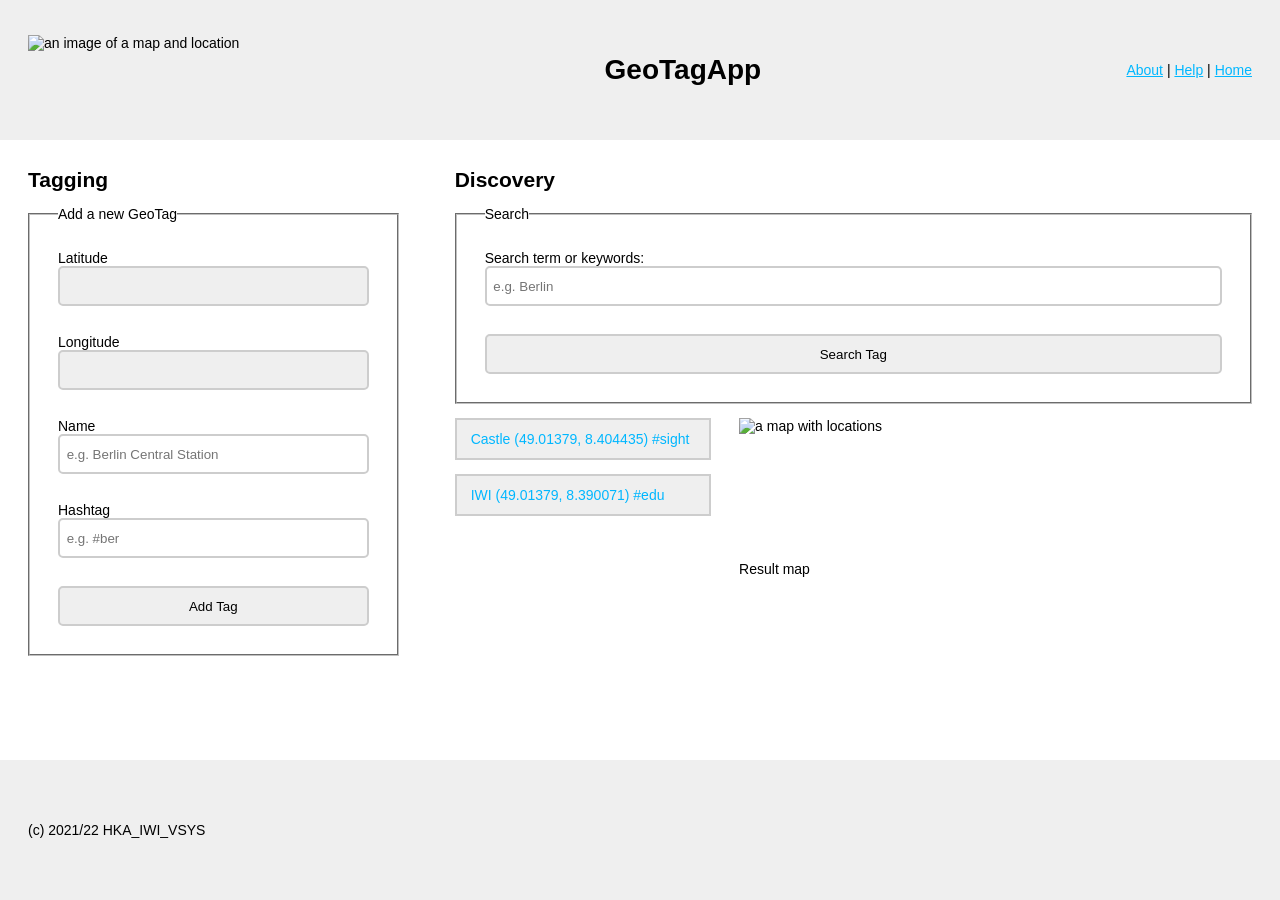
==== Aufgabe2/gta_v2/public/index.html @ 54c01736 "feat: copies component implementations from Aufgabe1 to Aufgabe2" ====
<!DOCTYPE html>

<!-- File origin: VS1LAB A1a -->

<html lang="en">

<head>
    <meta charset="UTF-8">
    <meta name="viewport" content="width=device-width, initial-scale=1.0">
    <title>GeoTagApp</title>
    <link rel="stylesheet" href="./stylesheets/style.css"/>
    <meta name="viewport" content="width=device-width, initial-scale=1.0">
</head>

<body>
<header class="header">
    <img src="./images/location.png" class="header__image" alt="an image of a map and location">
    <h1 class="header__title">GeoTagApp</h1>
    <nav class="header__navigation">
        <a href="#">About</a> | <a href="#">Help</a> | <a href="/">Home</a>
    </nav>
</header>

<main class="main">
    <section class="main__tagging tagging">
        <h2>Tagging</h2>

        <!-- ############### VS1Lab 1a Form 1 Start -->
        <form id="tag-form" action="/tagging" method="post">
            <!-- ... your code here ... -->
            <fieldset>
                <legend>Add a new GeoTag</legend>
                <div class="form-field">
                    <label for="latitude">
                        Latitude
                    </label>
                    <input type="text"
                           disabled
                           id="latitude"
                           name="latitude"/>
                </div>
                <div class="form-field">
                    <label for="longitude">
                        Longitude
                    </label>
                    <input type="text"
                           disabled
                           id="longitude"
                           name="longitude"/>
                </div>
                <div class="form-field">
                    <label for="name">
                        Name
                    </label>
                    <input type="text"
                           id="name"
                           name="Name"
                           pattern="[A-Za-z]{1,10}"
                           placeholder="e.g. Berlin Central Station"
                           required/>

                </div>
                <div class="form-field">
                    <label for="hashtag">
                        Hashtag
                    </label>
                    <input type="text"
                           id="hashtag"
                           name="hashtag"
                           pattern="^#\w+"
                           placeholder="e.g. #ber"/>
                </div>
                <div class="form-field">
                    <input type="submit"
                           class="form-submit"
                           value="Add Tag"/>
                </div>
            </fieldset>


        </form>
        <!-- ############### VS1Lab 1a Form 1 End -->

    </section>

    <section class="main__discovery discovery">
        <h2 class="discovery__title">Discovery</h2>

        <!-- ############### VS1Lab 1a Form 2 Start -->
        <form class="discovery__search" id="discoveryFilterForm" action="/discovery" method="post">

            <fieldset>
                <legend>Search</legend>
                <div class="form-field">
                    <label for="search">
                        Search term or keywords:
                    </label>
                    <input type="text"
                           placeholder="e.g. Berlin"
                           id="search"
                           name="search"
                           required/>
                </div>
                <div class="form-field">
                    <input type="submit"
                           class="form-submit"
                           value="Search Tag"/>
                </div>
            </fieldset>


        </form>
        <!-- ############### VS1Lab 1a Form 2 End -->

        <div class="discovery__wrapper">
            <div class="discovery__taglist">
                <ul class="discovery__results" id="discoveryResults">
                    <li>Castle (49.01379, 8.404435) #sight</li>
                    <li>IWI (49.01379, 8.390071) #edu</li>
                </ul>
            </div>

            <div id="map" class="discovery__map">
                <img src="./images/mapview.jpg" alt="a map with locations" id="mapView"/>
                <span>Result map</span>
            </div>
        </div>
    </section>

</main>

<footer class="footer">
    <span>(c) 2021/22 HKA_IWI_VSYS</span>
</footer>
</body>

</html>
---- Aufgabe2/gta_v2/public/stylesheets/style.css ----
/*
  File origin: VS1LAB A1b  

  CSS style is BEM. Classes used for CSS, IDs for JavaScript querying (future use).
  CSS variables used for clarity and themability (e.g. through SSR). 
  Inherited box sizing used for ease of including 3rd party content-box components.
*/

/* Global styling */

html {
    box-sizing: border-box;
}

* {
    margin: 0;
    padding: 0;

    /* This approach prevents issues with 3rd party content-box components */
    box-sizing: inherit;
}


/* Variables (example: see declaration for "a" below) */

:root {
    --link-color: #00B7FF;
    --background-color: #efefef;
    --border-color: #cdcdcd;
    --gray-color: #666;
}


/* HTML element styles */

body {
    font: 14px "Lucida Grande", Helvetica, Arial, sans-serif;
    display: flex;
    flex-direction: column;
    min-height: 100vh;
}

a {
    color: var(--link-color);
}

/* ### TODO ### Styles for other HTML elements */

input {
    height: 3em;
    padding: 0.5em;
    border: 2px solid var(--border-color);
    border-radius: 5px;
}

input:disabled {
    background: var(--background-color);
}

/* Grid styles (no changes required) */

.row {
    width: 100%;
    display: flex;
    justify-content: space-between;
    flex: 1;
}

.col-1 {
    width: calc(8.33% - 1rem);
}

.col-2 {
    width: calc(16.66% - 1rem);
}

.col-3 {
    width: calc(25% - 1rem);
}

.col-4 {
    width: calc(33.33% - 1rem);
}

.col-5 {
    width: calc(41.66% - 1rem);
}

.col-6 {
    width: calc(50% - 1rem);
}

.col-7 {
    width: calc(58.33% - 1rem);
}

.col-8 {
    width: calc(66.66% - 1rem);
}

.col-9 {
    width: calc(75% - 1rem);
}

.col-10 {
    width: calc(83.33% - 1rem);
}

.col-11 {
    width: calc(91.66% - 1rem);
}

.col-12 {
    width: calc(100% - 1rem);
}


/* ### TODO ### Styles for Header Component */

.header {
    top: 0;
    width: 100%;
    height: 10em;

    display: flex;
    flex-direction: row;
    align-items: center;
    gap: 1em;

    padding: 0 2em;
    background: var(--background-color);
}


.header__image {
    height: 5em;
}

.header__title {
    flex: 1;
    text-align: center;
}


/* ### TODO ### Styles for Main Component */


.main {
    flex: 1;

    display: grid;
    grid-template-columns: 4fr 8fr;
    grid-template-areas: 'main__tagging main__discovery';

    overflow: scroll;
}


/* ### TODO ### Styles for Tagging component */

.main__tagging,
.main__discovery {
    padding: 2em;
    display: flex;
    flex-direction: column;
    gap: 1em;
    align-items: stretch;
}

#tag-form > fieldset,
#discoveryFilterForm > fieldset {
    padding: 2em;
    display: flex;
    flex-direction: column;
    gap: 2em;
    align-items: stretch;
}

.form-field {
    display: flex;
    flex-direction: column;
}

/* ### TODO ### Styles for Discovery component */

.main__discovery {
    padding: 2em;
}

.discovery__wrapper {
    display: grid;
    grid-template-columns: 1fr 2fr;
    grid-template-areas: 'discovery__results discovery__map';
    gap: 2em;
}

#discoveryResults {
    display: flex;
    flex-direction: column;
    gap: 1em;

    list-style-type: none;
}

#discoveryResults > li {
    border: 2px solid var(--border-color);
    background: var(--background-color);
    color: var(--link-color);
    height: 3em;
    padding-left: 1em;
    align-content: center;
}

.discovery__map {
    display: flex;
    flex-direction: column;
    justify-self: start;
}
#mapView {
    width: 100%;
    /* max-height: 100%; */
    aspect-ratio: 1/1;
}

/* ### TODO ### Styles for Footer Component */

.footer {
    width: 100%;
    height: 10em;
    bottom: 0;
    background: var(--background-color);
    padding-left: 2em;
    align-content: center;
}

/* ### TODO ### Media Queries */

@media (orientation: portrait) {
    .main {
        display: flex;
        flex-direction: column;
    }
    .discovery__wrapper {
        display: flex;
        flex-direction: column;
    }
}

/* ... your code here ... */
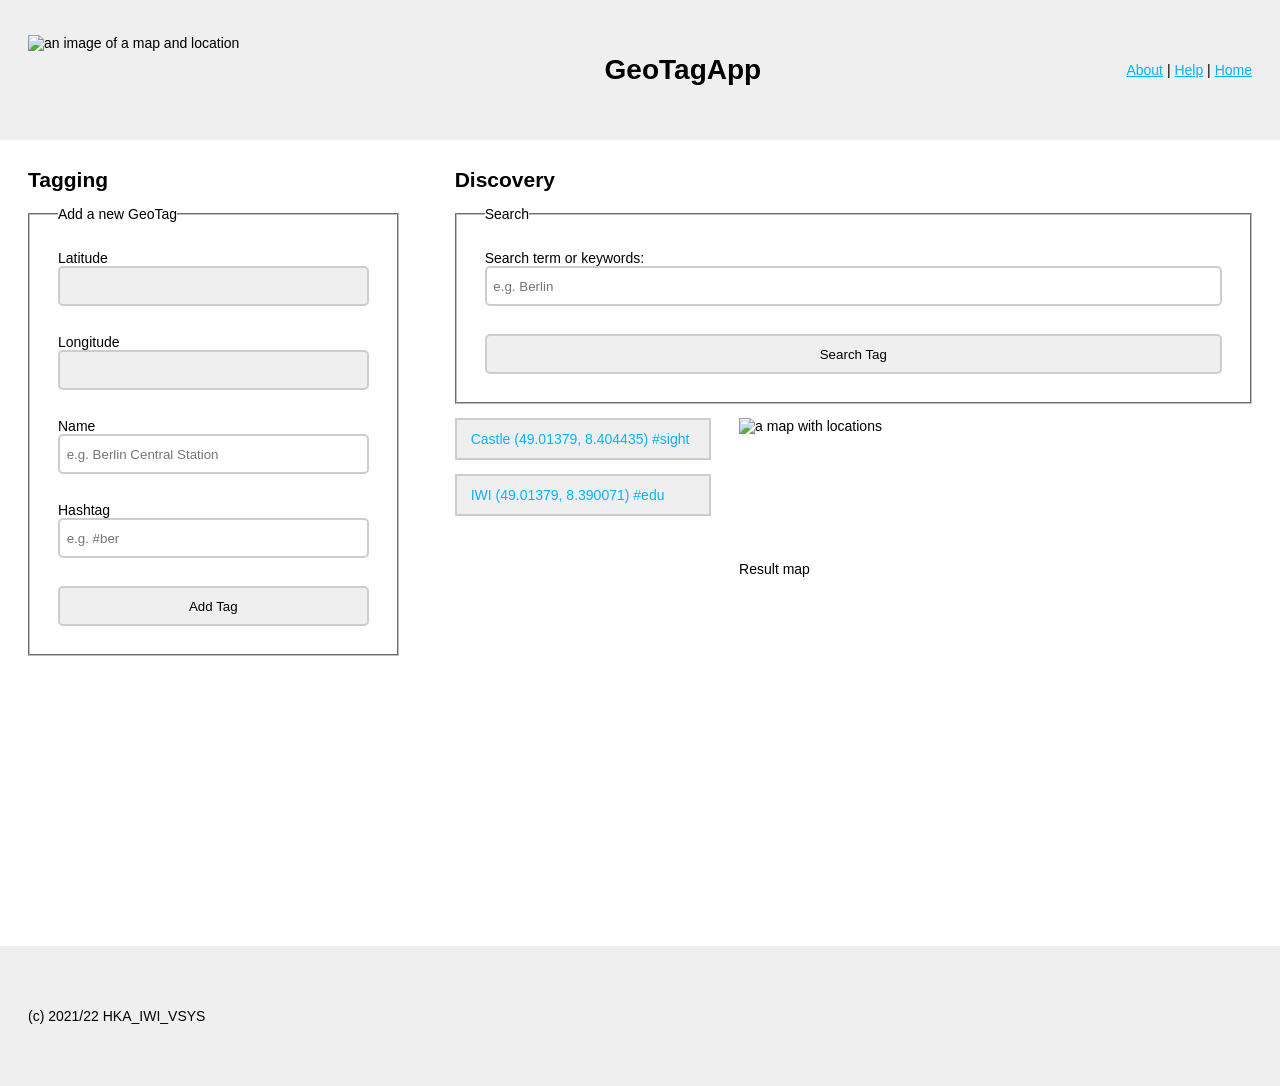
==== commit 807bc5e9: "chore: imports leaflet, scripts etc" ====
--- a/Aufgabe2/gta_v2/public/index.html
+++ b/Aufgabe2/gta_v2/public/index.html
@@ -10,6 +10,14 @@
     <title>GeoTagApp</title>
     <link rel="stylesheet" href="./stylesheets/style.css"/>
     <meta name="viewport" content="width=device-width, initial-scale=1.0">
+
+    <!-- Leaflet CSS and JavaScript (in this order) -->
+    <link rel='stylesheet' href='https://unpkg.com/leaflet@1.9.4/dist/leaflet.css'
+          integrity="sha256-p4NxAoJBhIIN+hmNHrzRCf9tD/miZyoHS5obTRR9BMY="
+          crossorigin=""/>
+    <script src="https://unpkg.com/leaflet@1.9.4/dist/leaflet.js"
+            integrity="sha256-20nQCchB9co0qIjJZRGuk2/Z9VM+kNiyxNV1lvTlZBo="
+            crossorigin=""></script>
 </head>
 
 <body>
@@ -132,6 +140,11 @@
 <footer class="footer">
     <span>(c) 2021/22 HKA_IWI_VSYS</span>
 </footer>
+
+<!-- Load JavaScripts
+    ================================================== -->
+<!-- Placed at the end of the document so the pages load faster -->
+<script src="./javascripts/geotagging.js"></script>
 </body>
 
 </html>
--- a/Aufgabe2/gta_v2/public/stylesheets/style.css
+++ b/Aufgabe2/gta_v2/public/stylesheets/style.css
@@ -246,4 +246,11 @@
     }
 }
 
-/* ... your code here ... */+
+
+/* As dictated by the Exercise Description */
+#map {
+    height: 500px;
+}
+
+
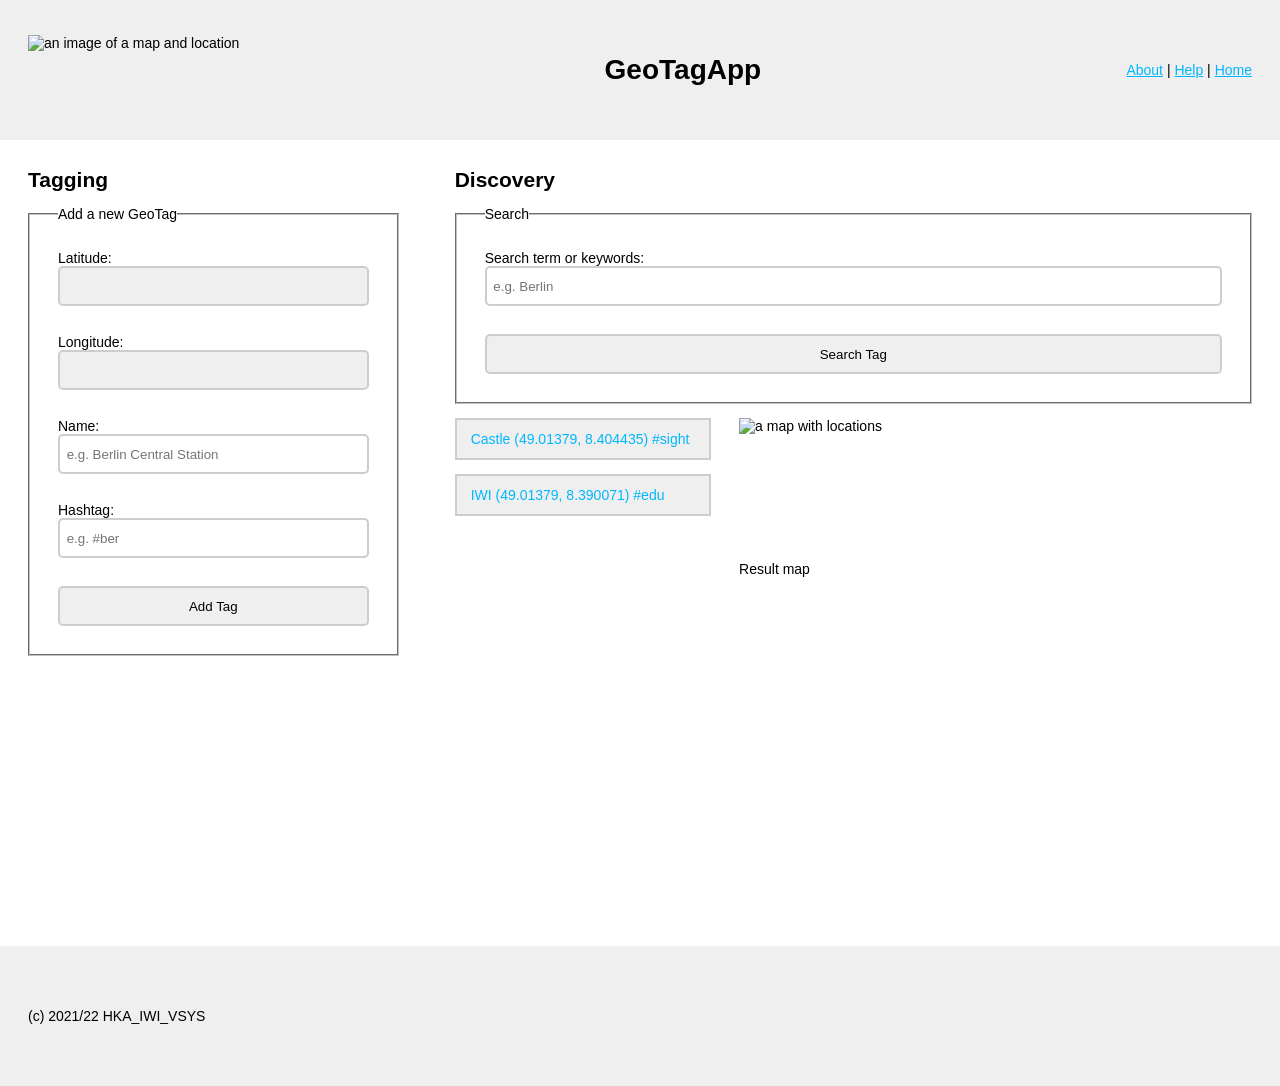
==== commit 911e6a8c: "fix: applies fix from Aufgabe1 to Aufgabe" ====
--- a/Aufgabe2/gta_v2/public/index.html
+++ b/Aufgabe2/gta_v2/public/index.html
@@ -40,7 +40,7 @@
                 <legend>Add a new GeoTag</legend>
                 <div class="form-field">
                     <label for="latitude">
-                        Latitude
+                        Latitude:
                     </label>
                     <input type="text"
                            disabled
@@ -49,7 +49,7 @@
                 </div>
                 <div class="form-field">
                     <label for="longitude">
-                        Longitude
+                        Longitude:
                     </label>
                     <input type="text"
                            disabled
@@ -58,7 +58,7 @@
                 </div>
                 <div class="form-field">
                     <label for="name">
-                        Name
+                        Name:
                     </label>
                     <input type="text"
                            id="name"
@@ -66,11 +66,10 @@
                            pattern="[A-Za-z]{1,10}"
                            placeholder="e.g. Berlin Central Station"
                            required/>
-
                 </div>
                 <div class="form-field">
                     <label for="hashtag">
-                        Hashtag
+                        Hashtag:
                     </label>
                     <input type="text"
                            id="hashtag"
@@ -108,6 +107,24 @@
                            id="search"
                            name="search"
                            required/>
+                </div>
+                <div class="display-none">
+                    <label for="search_latitude">
+                        Latitude:
+                    </label>
+                    <input type="text"
+                           disabled
+                           id="search_latitude"
+                           name="latitude"/>
+                </div>
+                <div class="display-none">
+                    <label for="search_longitude">
+                        Longitude:
+                    </label>
+                    <input type="text"
+                           disabled
+                           id="search_longitude"
+                           name="longitude"/>
                 </div>
                 <div class="form-field">
                     <input type="submit"
--- a/Aufgabe2/gta_v2/public/stylesheets/style.css
+++ b/Aufgabe2/gta_v2/public/stylesheets/style.css
@@ -46,6 +46,10 @@
 
 /* ### TODO ### Styles for other HTML elements */
 
+.display-none {
+    display: none;
+}
+
 input {
     height: 3em;
     padding: 0.5em;
@@ -114,9 +118,6 @@
     width: calc(100% - 1rem);
 }
 
-
-/* ### TODO ### Styles for Header Component */
-
 .header {
     top: 0;
     width: 100%;
@@ -131,7 +132,6 @@
     background: var(--background-color);
 }
 
-
 .header__image {
     height: 5em;
 }
@@ -141,10 +141,6 @@
     text-align: center;
 }
 
-
-/* ### TODO ### Styles for Main Component */
-
-
 .main {
     flex: 1;
 
@@ -155,9 +151,6 @@
     overflow: scroll;
 }
 
-
-/* ### TODO ### Styles for Tagging component */
-
 .main__tagging,
 .main__discovery {
     padding: 2em;
@@ -180,8 +173,6 @@
     display: flex;
     flex-direction: column;
 }
-
-/* ### TODO ### Styles for Discovery component */
 
 .main__discovery {
     padding: 2em;
@@ -222,8 +213,6 @@
     aspect-ratio: 1/1;
 }
 
-/* ### TODO ### Styles for Footer Component */
-
 .footer {
     width: 100%;
     height: 10em;
@@ -232,8 +221,6 @@
     padding-left: 2em;
     align-content: center;
 }
-
-/* ### TODO ### Media Queries */
 
 @media (orientation: portrait) {
     .main {
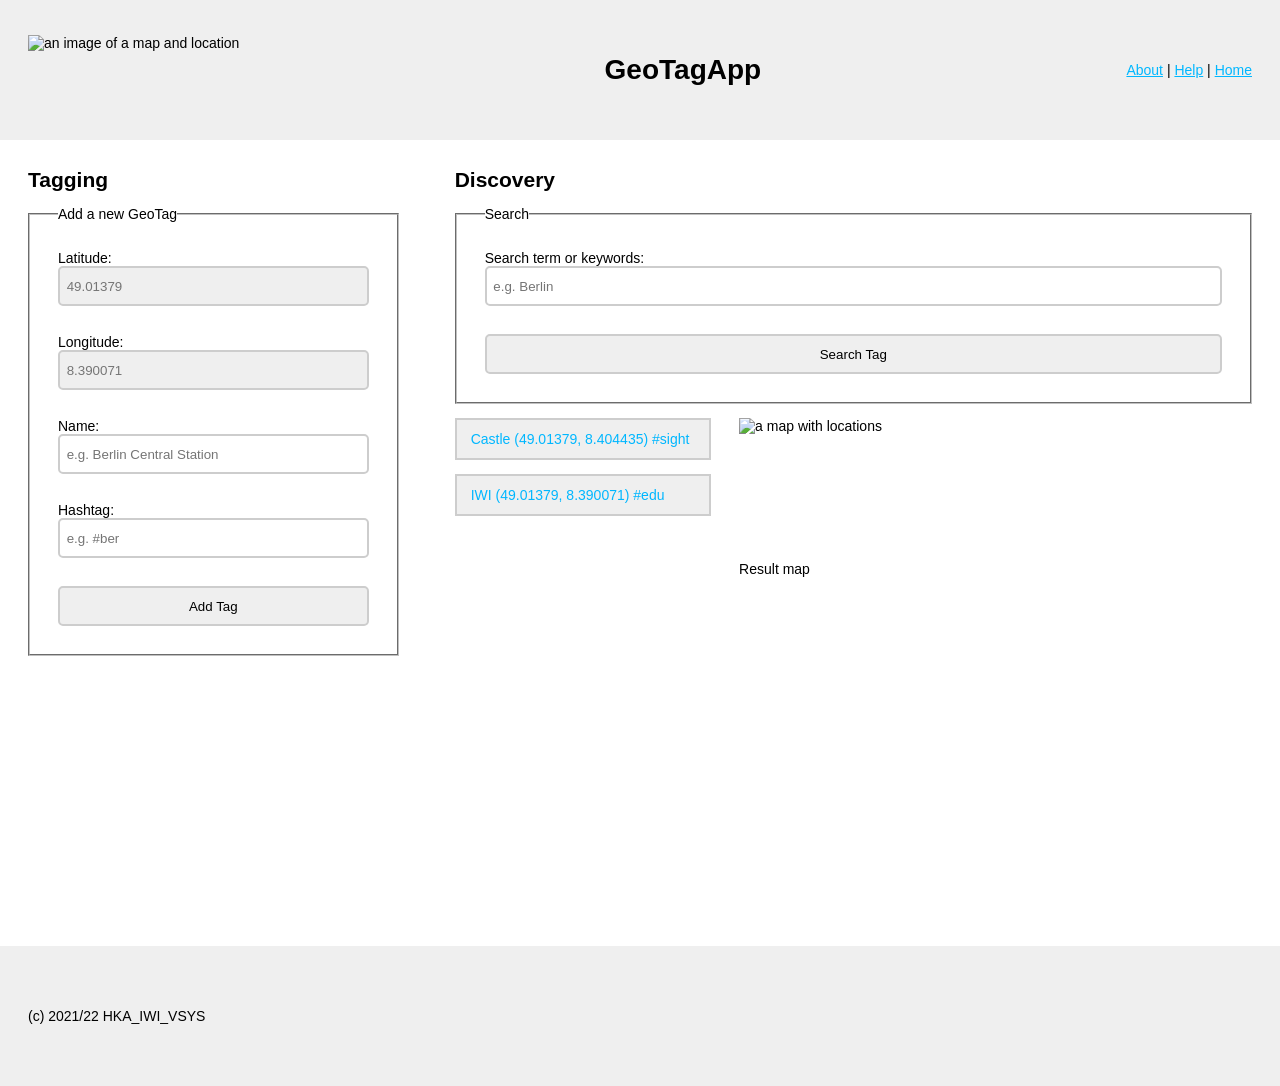
==== commit 8f3c3c77: "feat: equivalent to missing placeholder in aufgabe1, feat/a1-arch1012-tagform" ====
--- a/Aufgabe2/gta_v2/public/index.html
+++ b/Aufgabe2/gta_v2/public/index.html
@@ -45,6 +45,7 @@
                     <input type="text"
                            disabled
                            id="latitude"
+                           placeholder="49.01379"
                            name="latitude"/>
                 </div>
                 <div class="form-field">
@@ -54,6 +55,7 @@
                     <input type="text"
                            disabled
                            id="longitude"
+                           placeholder="8.390071"
                            name="longitude"/>
                 </div>
                 <div class="form-field">
